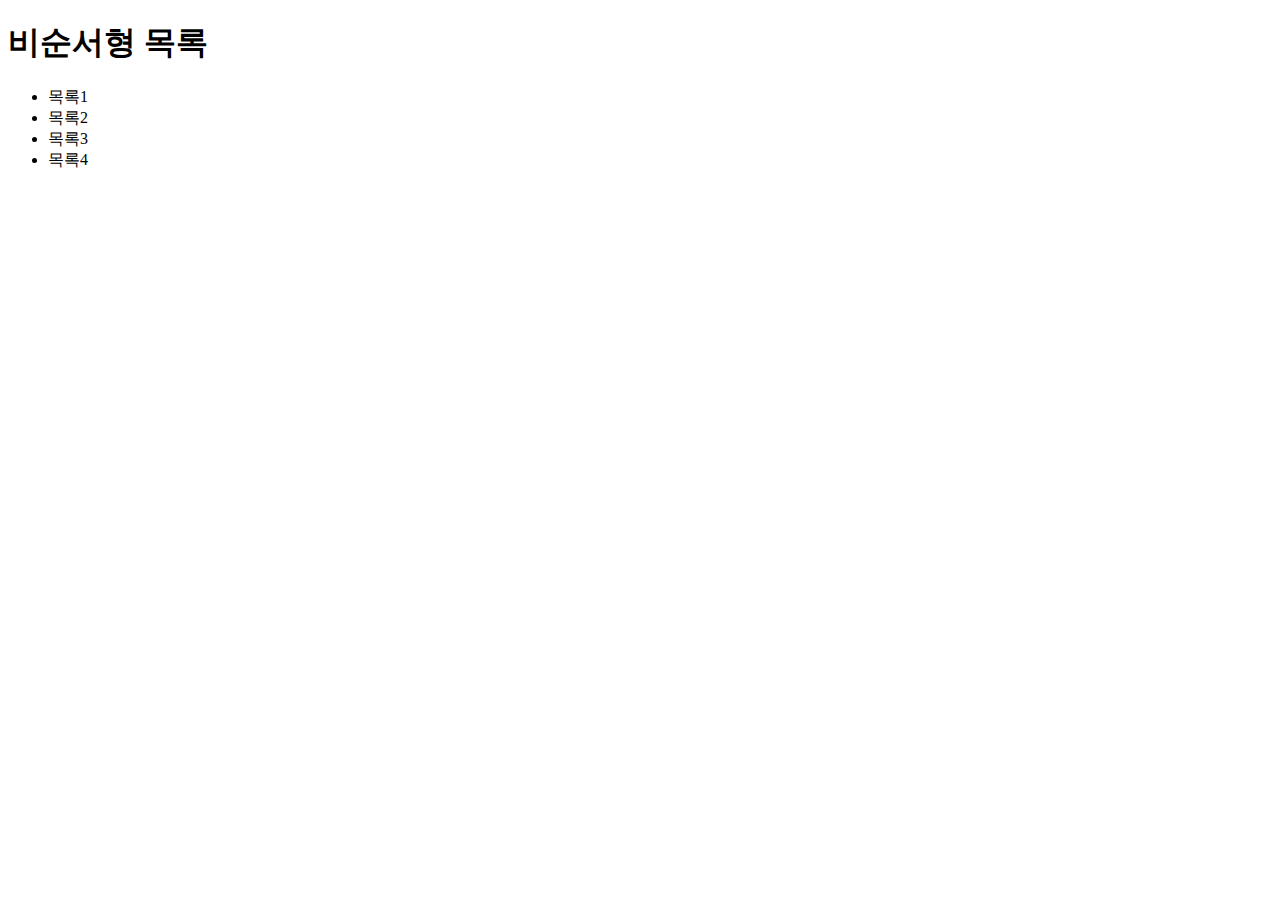
==== view/markup.html @ 3f6221f5 "비순서형 관련 명령어" ====
<!DOCTYPE html>
<html lang="ko-KR">
<head>
    <meta charset="UTF-8">
    <meta name="viewport" content="width=device-width, initial-scale=1.0">
    <meta http-equiv="X-UA-Compatible" content="ie=edge">
    <title>HTML 명령어</title>
</head>
<body>
    <h1>비순서형 목록</h1>
    <ul>
        <li>목록1</li>
        <li>목록2</li>
        <li>목록3</li>
        <li>목록4</li>
    </ul>
</body>
</html>
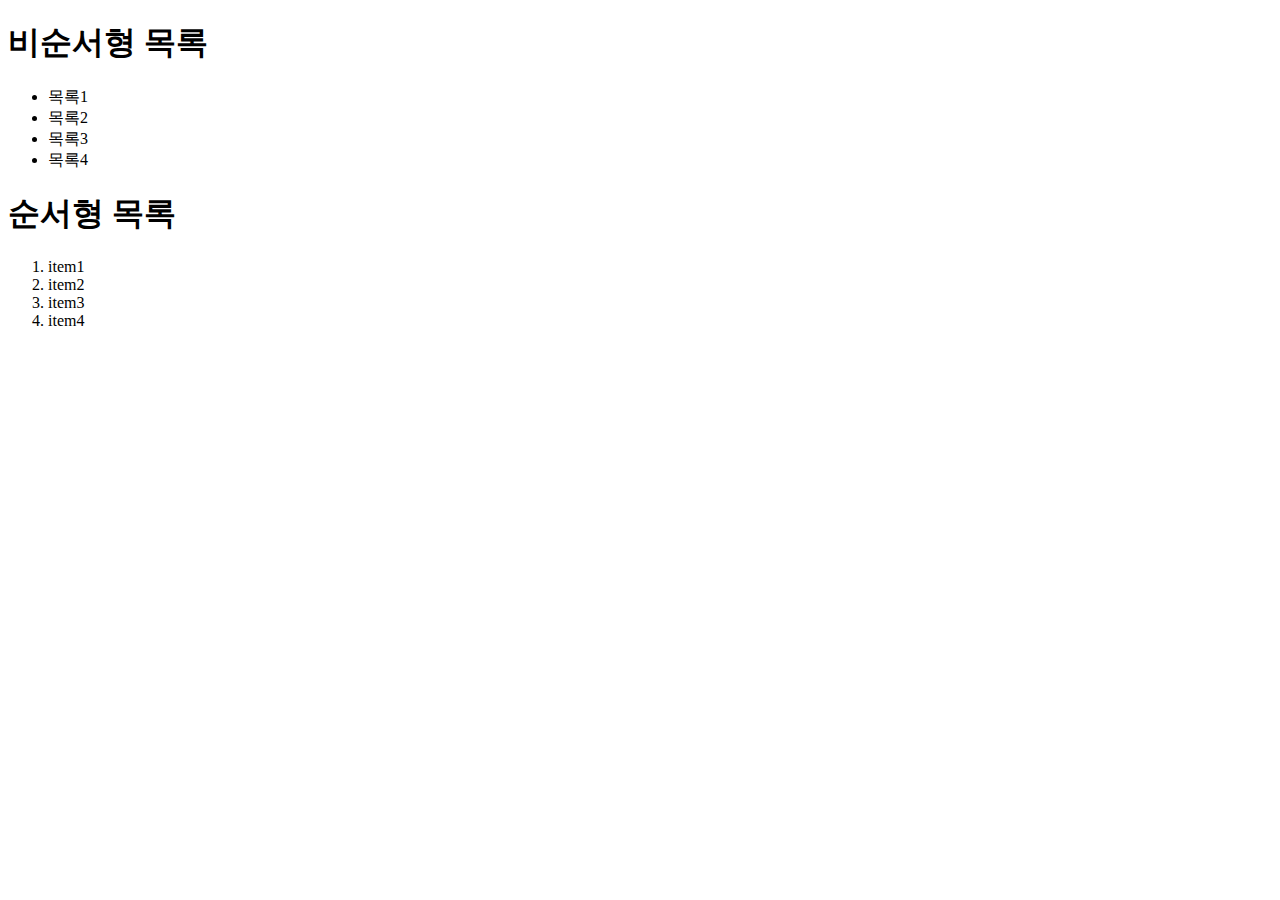
==== commit e75371b9: "순서형 목록 명령어" ====
--- a/view/markup.html
+++ b/view/markup.html
@@ -14,5 +14,13 @@
         <li>목록3</li>
         <li>목록4</li>
     </ul>
+
+    <h1>순서형 목록</h1>
+    <ol>
+        <li>item1</li>
+        <li>item2</li>
+        <li>item3</li>
+        <li>item4</li>
+    </ol>
 </body>
 </html>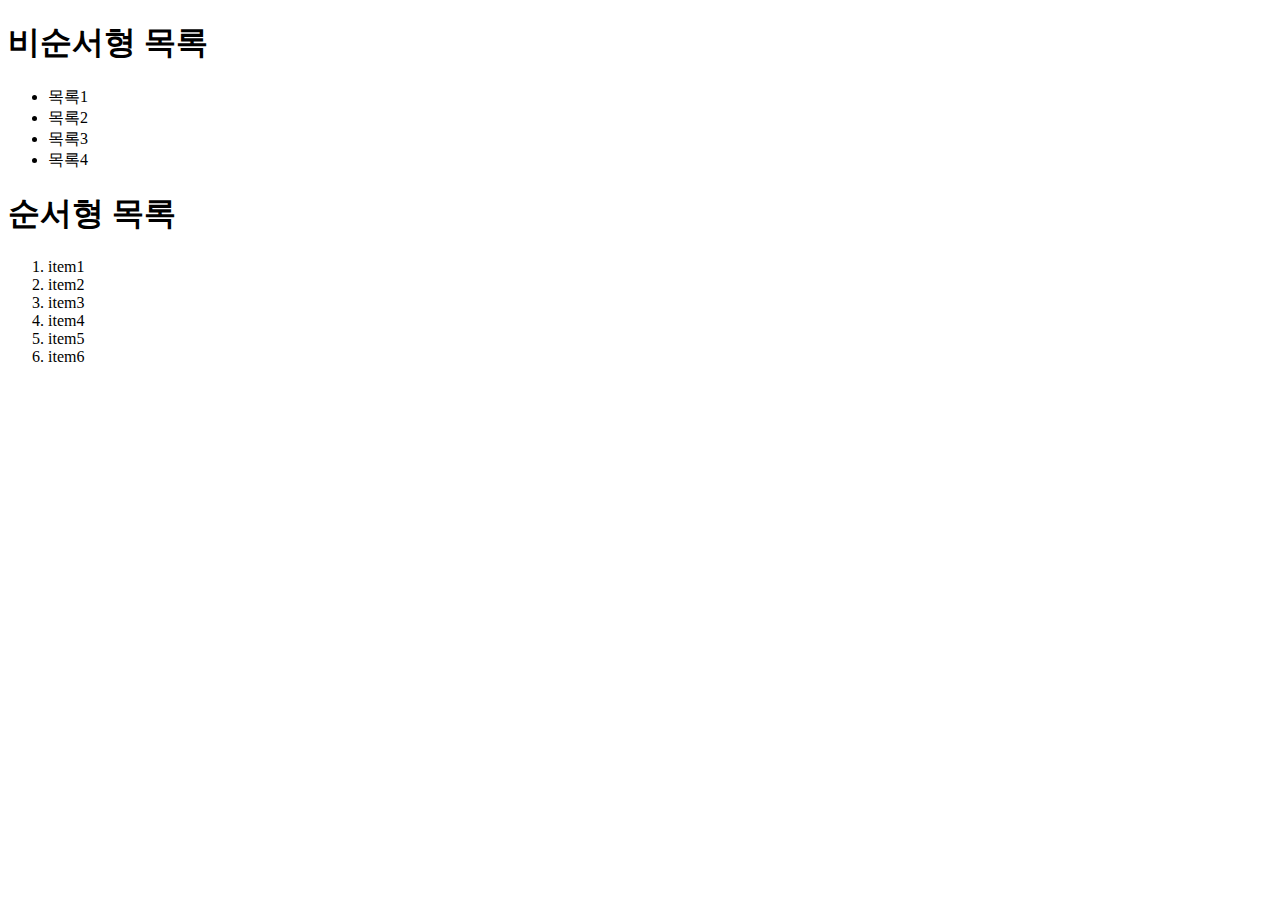
==== commit 26e11b02: "순서형 목록에 아이템 갯수 추가" ====
--- a/view/markup.html
+++ b/view/markup.html
@@ -21,6 +21,8 @@
         <li>item2</li>
         <li>item3</li>
         <li>item4</li>
+        <li>item5</li>
+        <li>item6</li>
     </ol>
 </body>
-</html>+</html>
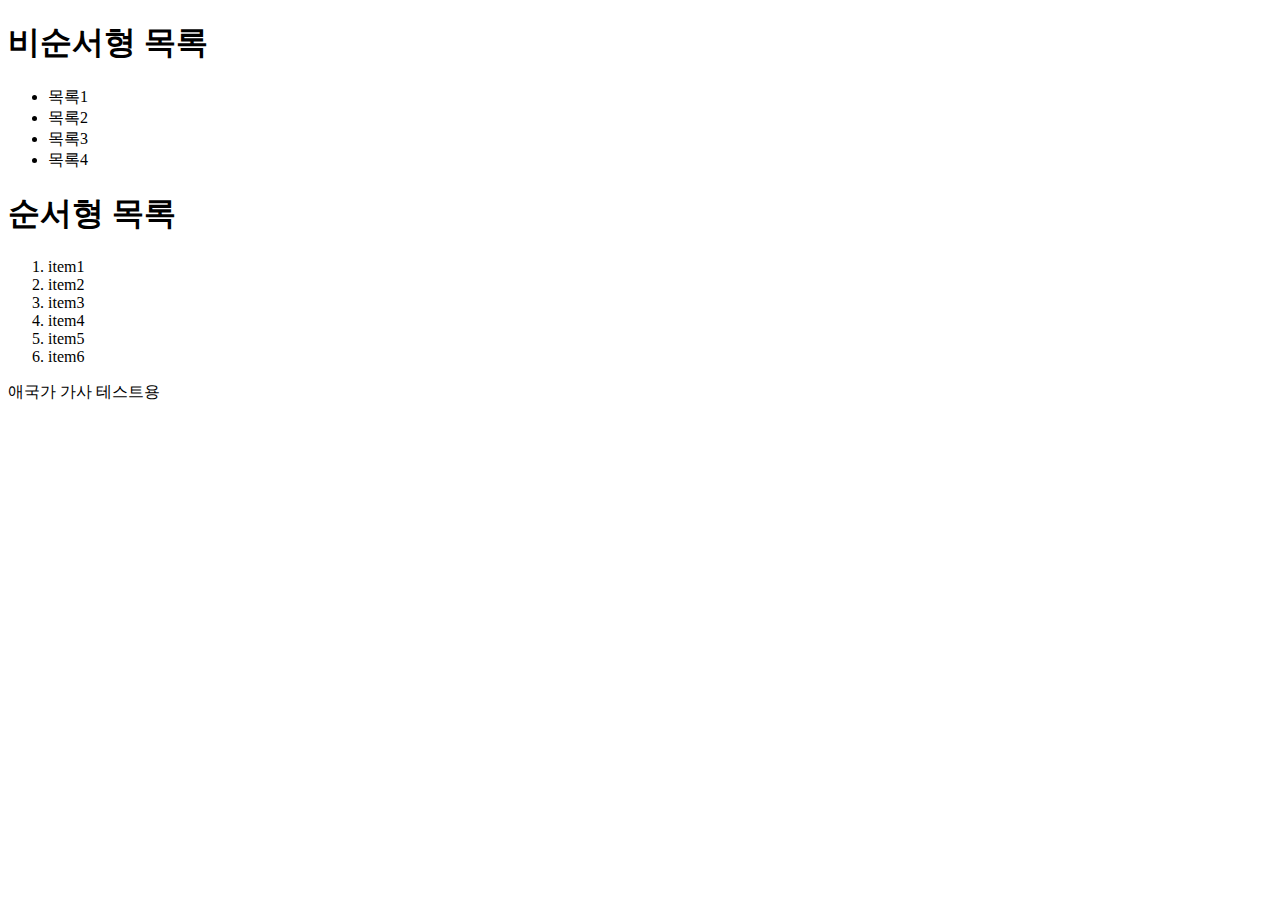
==== commit edef5568: "새로운 문단 생성" ====
--- a/view/markup.html
+++ b/view/markup.html
@@ -24,5 +24,6 @@
         <li>item5</li>
         <li>item6</li>
     </ol>
+    <p>애국가 가사 테스트용</P
 </body>
 </html>
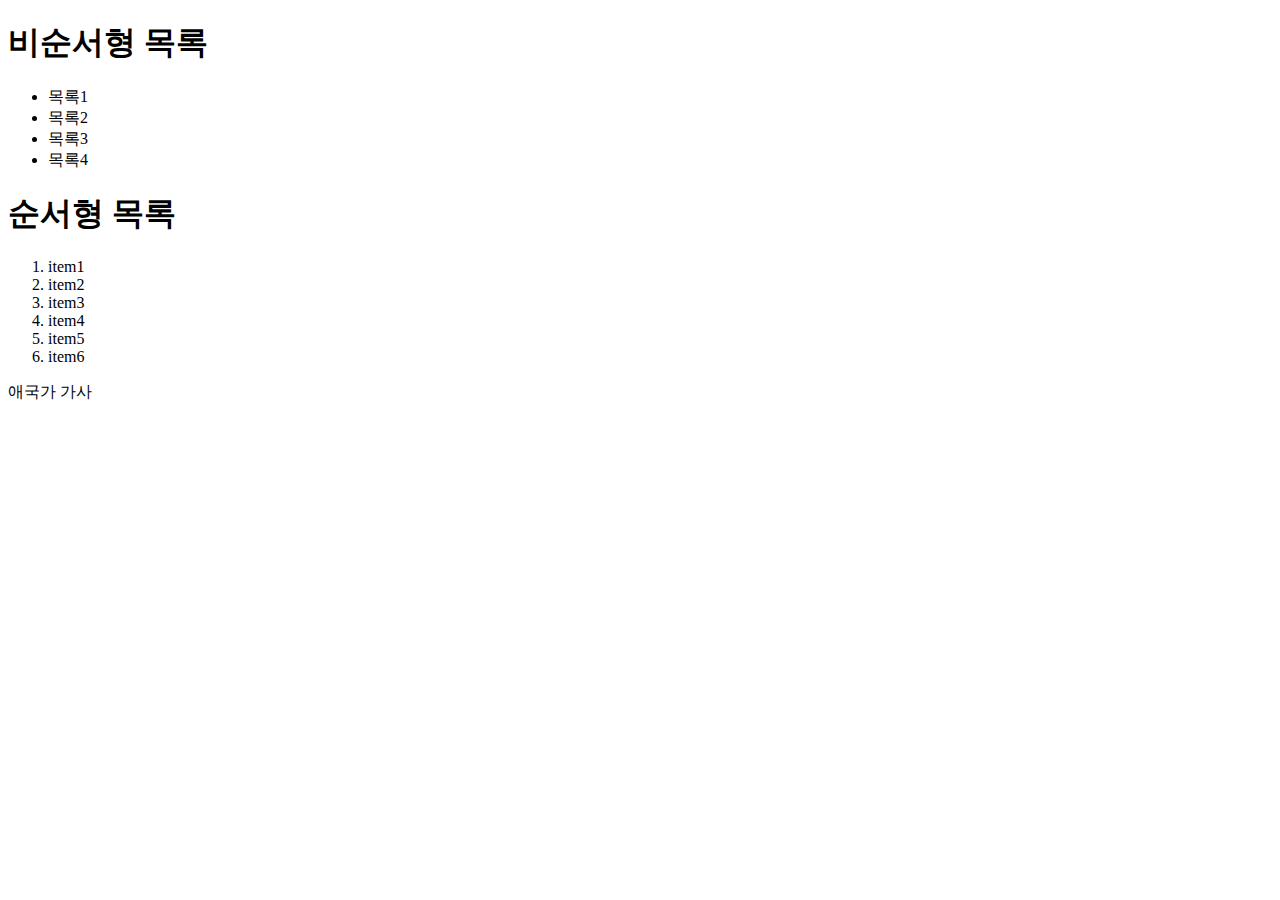
==== commit 050d5c67: "온라인 저장소와 병합" ====
--- a/view/markup.html
+++ b/view/markup.html
@@ -24,6 +24,6 @@
         <li>item5</li>
         <li>item6</li>
     </ol>
-    <p>애국가 가사 테스트용</P
+    <p>애국가 가사</p>
 </body>
 </html>
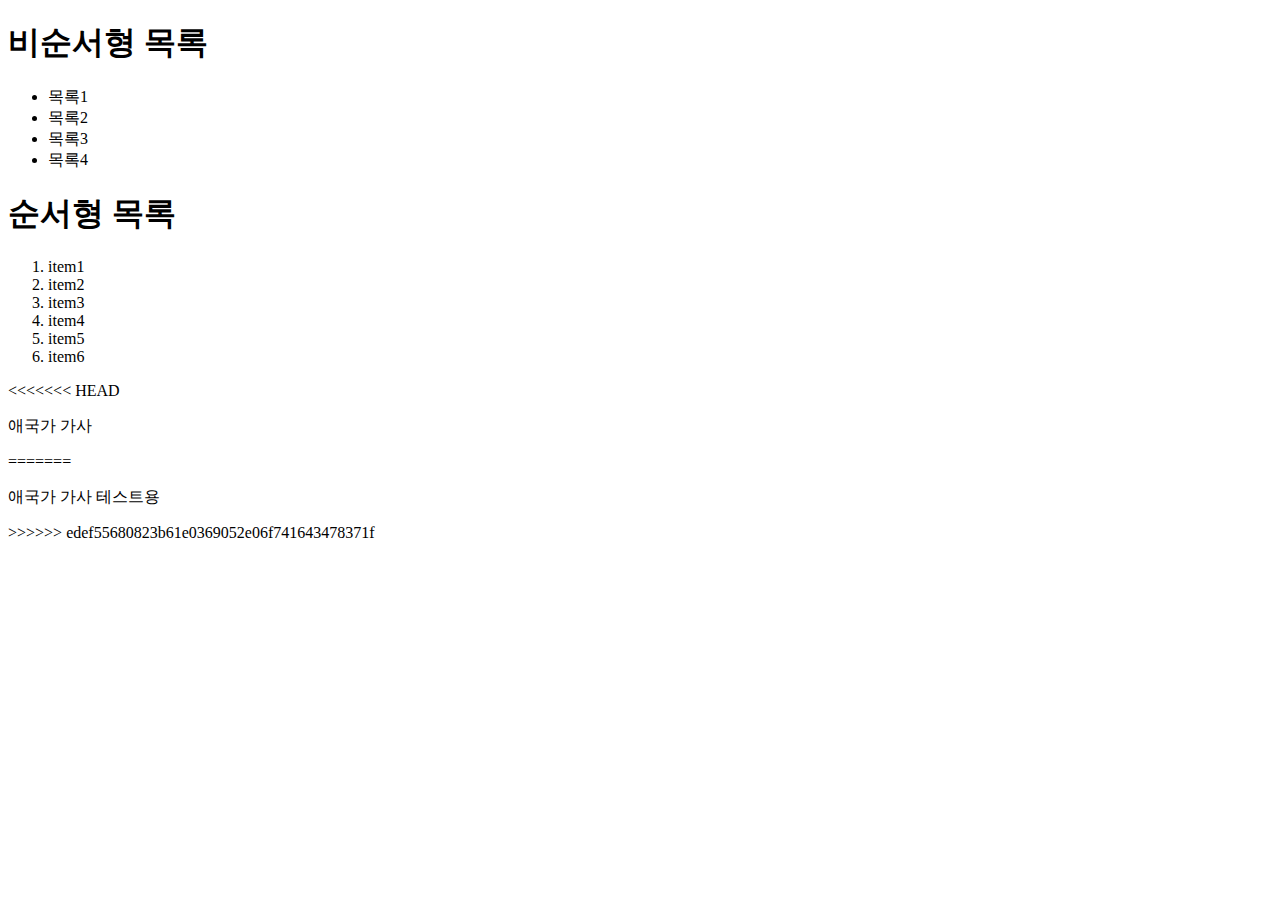
==== commit 84d9bef4: "두개 파일 병합" ====
--- a/view/markup.html
+++ b/view/markup.html
@@ -24,6 +24,10 @@
         <li>item5</li>
         <li>item6</li>
     </ol>
+<<<<<<< HEAD
     <p>애국가 가사</p>
+=======
+    <p>애국가 가사 테스트용</P
+>>>>>>> edef55680823b61e0369052e06f741643478371f
 </body>
 </html>
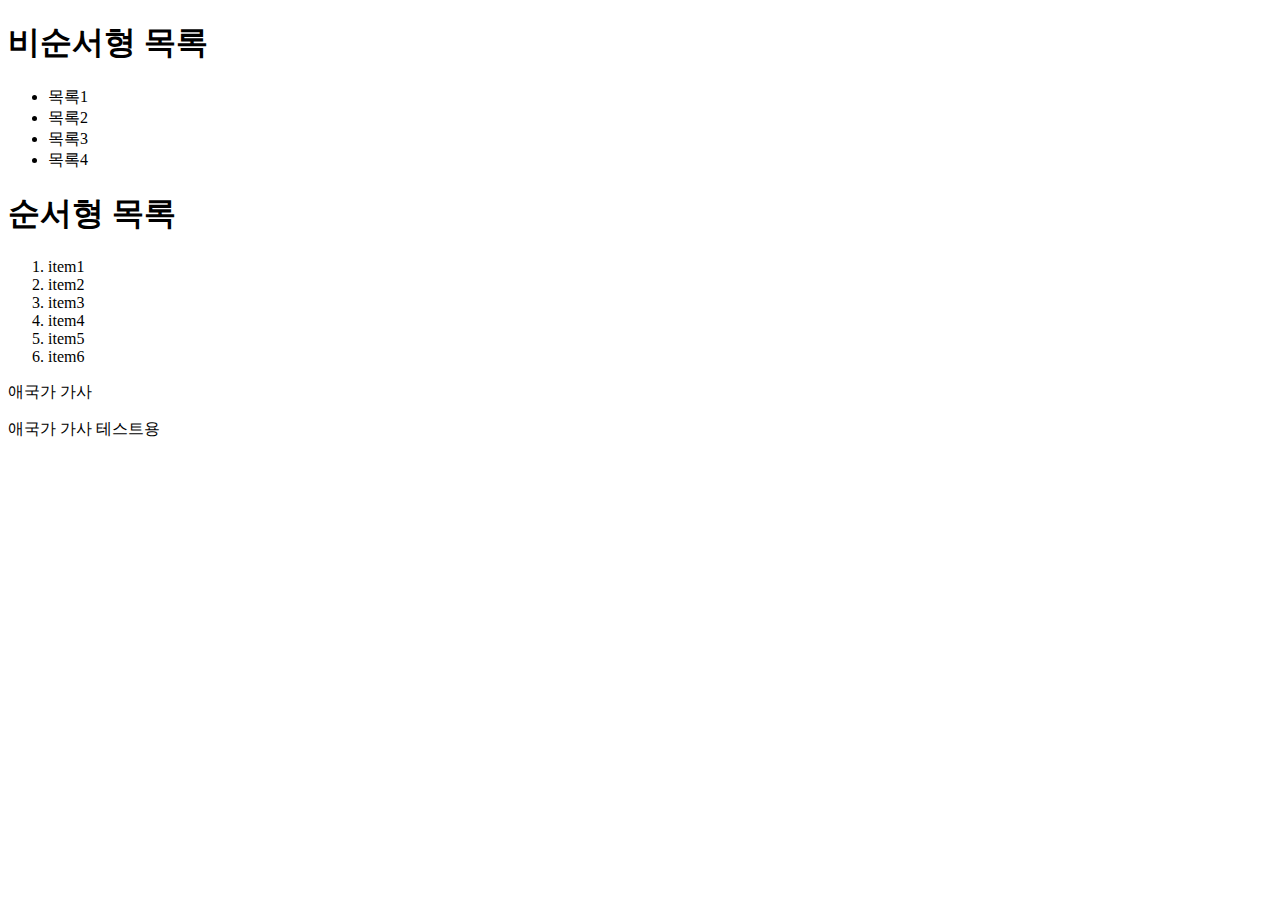
==== commit 829a985b: "두개 파일 병합" ====
--- a/view/markup.html
+++ b/view/markup.html
@@ -24,10 +24,9 @@
         <li>item5</li>
         <li>item6</li>
     </ol>
-<<<<<<< HEAD
+
     <p>애국가 가사</p>
-=======
-    <p>애국가 가사 테스트용</P
->>>>>>> edef55680823b61e0369052e06f741643478371f
+    <p>애국가 가사 테스트용</P>
+        
 </body>
 </html>
